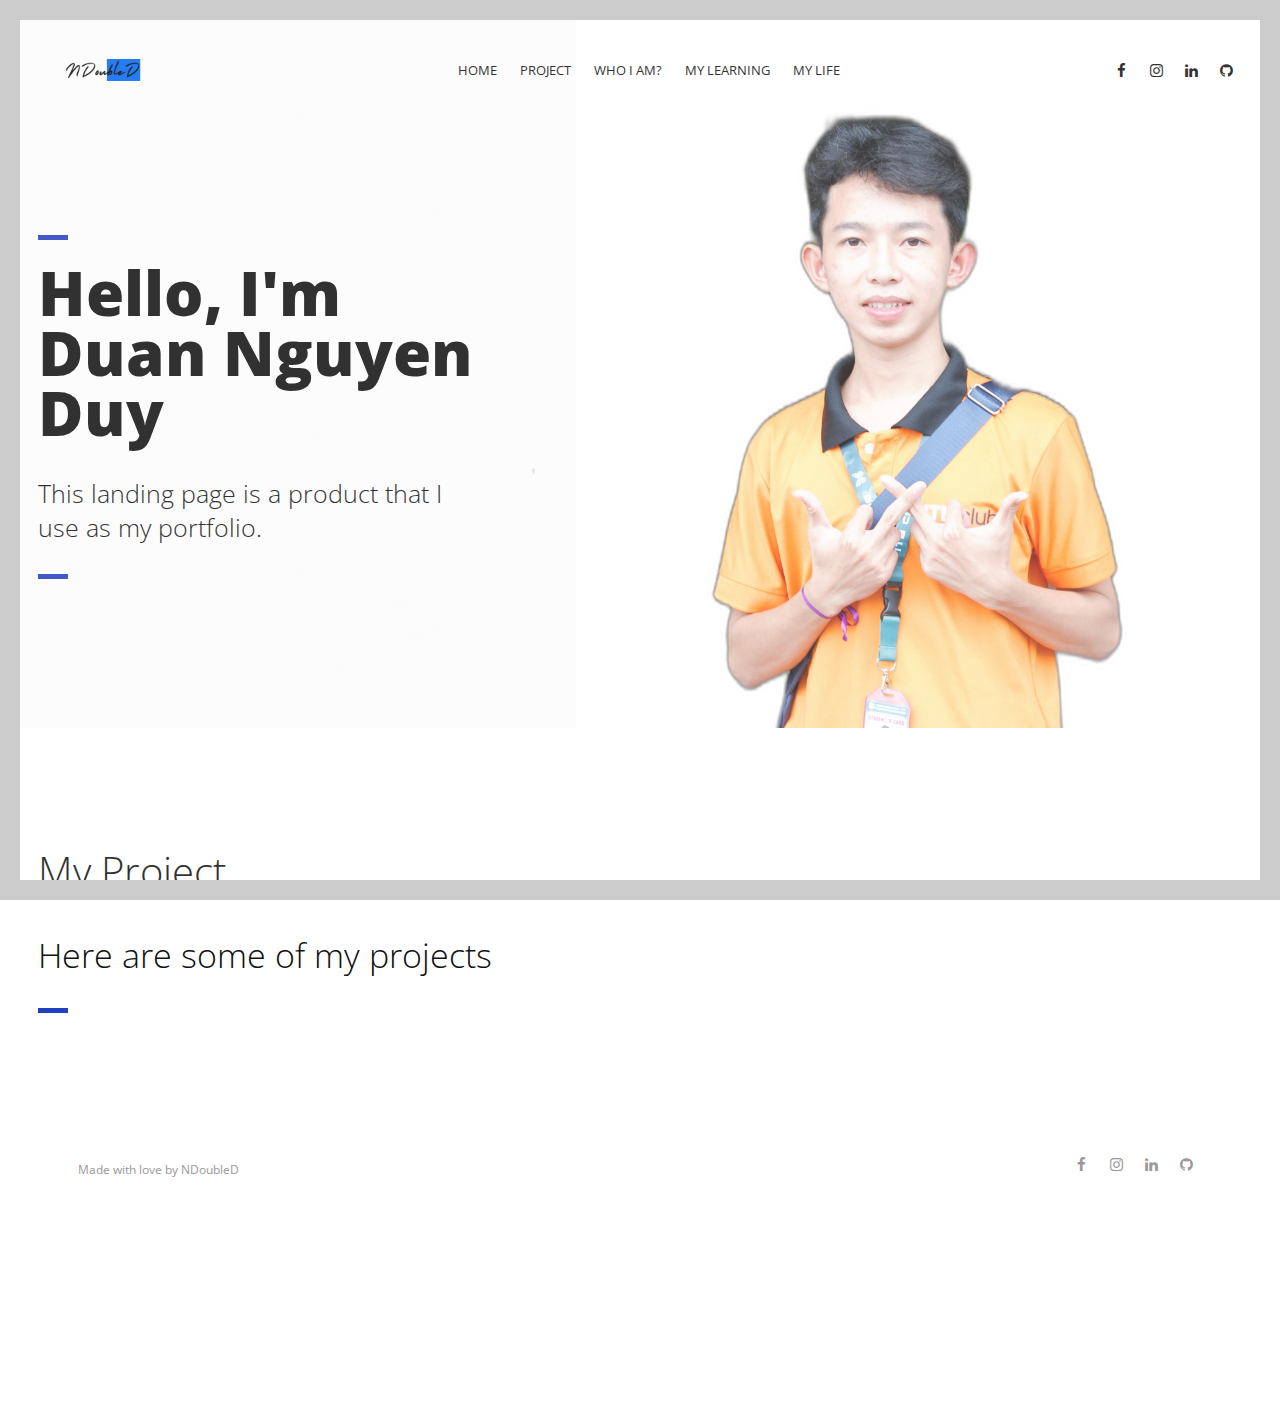
==== index.html @ 592671c4 "Add files via upload" ====
<!DOCTYPE html>
<html>
<head lang="en">
    <meta charset="UTF-8">

    <!--Page Title-->
    <title>Blog - NDoubleD</title>

    <!--Meta Keywords and Description-->
    <meta name="keywords" content="">
    <meta name="description" content="">
    <meta name="viewport" content="width=device-width, initial-scale=1.0, user-scalable=no"/>

    <!--Favicon-->
    <link rel="shortcut icon" href="images/favicon.ico" title="Favicon"/>

    <!-- Main CSS Files -->
    <link rel="stylesheet" href="css/style.css">

    <!-- Web Color CSS -->
    <link rel="stylesheet" href="css/web-color.css">

    <!--Icon Fonts - Font Awesome Icons-->
    <link rel="stylesheet" href="css/font-awesome.min.css">

    <!-- Animate CSS-->
    <link href="css/animate.css" rel="stylesheet" type="text/css">

    <!--Google Webfonts-->
    <link href='https://fonts.googleapis.com/css?family=Open+Sans:400,300,600,700,800' rel='stylesheet' type='text/css'>
</head>
<body>

<!-- Preloader -->
<div id="preloader">
    <div id="status" class="la-ball-triangle-path">
        <div></div>
        <div></div>
        <div></div>
    </div>
</div>
<!--End of Preloader-->

<div class="page-border" data-wow-duration="0.7s" data-wow-delay="0.2s">
    <div class="top-border wow fadeInDown animated" style="visibility: visible; animation-name: fadeInDown;"></div>
    <div class="right-border wow fadeInRight animated" style="visibility: visible; animation-name: fadeInRight;"></div>
    <div class="bottom-border wow fadeInUp animated" style="visibility: visible; animation-name: fadeInUp;"></div>
    <div class="left-border wow fadeInLeft animated" style="visibility: visible; animation-name: fadeInLeft;"></div>
</div>

<div id="wrapper">

    <header id="banner" class="scrollto clearfix" data-enllax-ratio=".5">
        <div id="header" class="nav-collapse">
            <div class="row clearfix">
                <div class="col-1">

                    <!--Logo-->
                    <div id="logo">

                        <!--Logo that is shown on the banner-->
                        <img src="images/logo.png" id="banner-logo" alt="Landing Page"/>
                        <!--End of Banner Logo-->

                        <!--The Logo that is shown on the sticky Navigation Bar-->
                        <img src="images/logo-2.png" id="navigation-logo" alt="Landing Page"/>
                        <!--End of Navigation Logo-->

                    </div>
                    <!--End of Logo-->

                    <aside>

                        <!--Social Icons in Header-->
                        <ul class="social-icons">
                            <li>
                                <a target="_blank" title="Facebook" href="https://www.facebook.com/duyduannguyen.it.cfc/">
                                    <i class="fa fa-facebook fa-1x"></i><span>Facebook</span>
                                </a>
                            </li>
                            <li>
                                <a target="_blank" title="Instagram" href="https://www.instagram.com/_n2d.duan_/">
                                    <i class="fa fa-instagram fa-1x"></i><span>Instagram</span>
                                </a>
                            </li>
                            <li>
                                <a target="_blank" title="Linkedin" href="http://google.com/+username">
                                    <i class="fa fa-linkedin fa-1x"></i><span>Linkedin</span>
                                </a>
                            </li>
                            <li>
                                <a target="_blank" title="Github" href="https://github.com/duan-n2d">
                                    <i class="fa fa-github fa-1x"></i><span>Github</span>
                                </a>
                            </li>
                            <!-- <li>
                                <a target="_blank" title="behance" href="http://www.behance.net">
                                    <i class="fa fa-behance fa-1x"></i><span>Behance</span>
                                </a>
                            </li> -->
                        </ul>
                        <!--End of Social Icons in Header-->

                    </aside>

                    <!--Main Navigation-->
                    <nav id="nav-main">
                        <ul>
                            <li>
                                <a href="#banner">Home</a>
                            </li>
                            <li>
                                <a href="#about">Project</a>
                            </li>
                            <li>
                                <a href="#gallery">Who I am?</a>
                            </li>
                            <li>
                                <a href="#services">My Learning</a>
                            </li>
                            <li>
                                <a href="#testimonials">My life</a>
                            </li>
                            <!-- <li>
                                <a href="#clients">Clients</a>
                            </li>
                            <li>
                                <a href="#pricing">Pricing</a>
                            </li> -->
                        </ul>
                    </nav>
                    <!--End of Main Navigation-->

                    <div id="nav-trigger"><span></span></div>
                    <nav id="nav-mobile"></nav>

                </div>
            </div>
        </div><!--End of Header-->

        <!--Banner Content-->
        <div id="banner-content" class="row clearfix">

            <div class="col-38">

                <div class="section-heading">
                    <h1>Hello, I'm Duan Nguyen Duy</h1>
                    <h2>This landing page is a product that I use as my portfolio.</h2>
                </div>

                <!--Call to Action-->
                <!-- <a href="#" class="button">START CREATING TODAY</a> -->
                <!--End Call to Action-->

            </div>

        </div><!--End of Row-->
    </header>

    <!--Main Content Area-->
    <section id="content" class="clearfix">

        <!--About Section-->
        <section id="about" class="row clearfix">

            <div class="col-1">

                <div class="section-heading">
                    <h1>My Project</h1>
                    <h2>Here are some of my projects</h2>
                </div>

                <div class="row clearfix">

                    <div class="col-1">

                        <div class="about-item">
    <!--End Main Content Area-->


    <!--Footer-->
    <footer id="landing-footer" class="clearfix">
        <div class="row clearfix">

            <p id="copyright" class="col-2">Made with love by <a href="">NDoubleD</a></p>

            <!--Social Icons in Footer-->
            <ul class="col-2 social-icons">
                <li>
                    <a target="_blank" title="Facebook" href="https://www.facebook.com/duyduannguyen.it.cfc/">
                        <i class="fa fa-facebook fa-1x"></i><span>Facebook</span>
                    </a>
                </li>
                <li>
                    <a target="_blank" title="Instagram" href="https://www.instagram.com/_n2d.duan_/">
                        <i class="fa fa-instagram fa-1x"></i><span>Instagram</span>
                    </a>
                </li>
                <li>
                    <a target="_blank" title="Linkedin" href="http://google.com/+username">
                        <i class="fa fa-linkedin fa-1x"></i><span>Linkedin</span>
                    </a>
                </li>
                <li>
                    <a target="_blank" title="Github" href="https://github.com/duan-n2d">
                        <i class="fa fa-github fa-1x"></i><span>Github</span>
                    </a>
                </li>
            </ul>
            <!--End of Social Icons in Footer-->
        </div>
    </footer>
    <!--End of Footer-->

</div>

<!-- Include JavaScript resources -->
<script src="js/jquery.1.8.3.min.js"></script>
<script src="js/wow.min.js"></script>
<script src="js/featherlight.min.js"></script>
<script src="js/featherlight.gallery.min.js"></script>
<script src="js/jquery.enllax.min.js"></script>
<script src="js/jquery.scrollUp.min.js"></script>
<script src="js/jquery.easing.min.js"></script>
<script src="js/jquery.stickyNavbar.min.js"></script>
<script src="js/jquery.waypoints.min.js"></script>
<script src="js/images-loaded.min.js"></script>
<script src="js/lightbox.min.js"></script>
<script src="js/site.js"></script>


</body>
</html>
---- css/style.css ----
/* Namari Landing Page v.1.1.0 Style Index - a free landing page by shapingrain.com

1. Default and Reset styles
- 1.1 Input Elements
2. Global elements
- 2.1 Header
- 2.2 Logo
- 2.3 Buttons
- 2.4 Navigation
- 2.5 Social Elements
- 2.6 Images
3. Fonts and Headings
4. Banner
- 4.1 SignUp Form
5. Content Elements
- 5.1 Icons
- 5.2 Parallax Elements
- 5.3 Divider
6. Landing Page Sections
- 6.1 Features
- 6.2 Testimonials
- 6.3 Gallery
- 6.4 Video
- 6.5 Clients
- 6.6 Pricing Table
7. Footer


/*------------------------------------------------------------------------------------------*/
/* 1. Defaults & Reset of specific styles across browsers */
/*------------------------------------------------------------------------------------------*/

*, *:before, *:after {
    -webkit-box-sizing: border-box;
    -moz-box-sizing: border-box;
    box-sizing: border-box;
}

body, div, dl, dt, dd, ul, ol, li, h1, h2, h3, h4, h5, h6, pre, form, blockquote, th, td {
    margin: 0;
    padding: 0;
    direction: ltr;
}

body {
    margin: 0;
    padding: 0;
    -webkit-font-smoothing: antialiased;
    overflow-x: hidden;
}

p {
    line-height: 25px;
}

.row img {
    height: auto;
    max-width: 100%;
}

a {
    text-decoration: none;
    line-height: inherit;
    -webkit-transition: opacity 0.3s ease-out;
    -moz-transition: opacity 0.3s ease-out;
    -o-transition: opacity 0.3s ease-out;
    transition: opacity 0.3s ease-out;
}

iframe {
    border: 0 !important;
}

.parallax-window {
    min-height: 400px;
    background: transparent;
}

figure {
    margin: 0;
}

/* Page Border */

.page-border {
    position: fixed;
    z-index: 999999;
    pointer-events: none;
}

.page-border .bottom-border, .page-border .left-border, .page-border .right-border, .page-border .top-border {
    background: #f3f3ef;
    position: fixed;
    z-index: 9999;
}

.page-border > .top-border, .page-border > .right-border, .page-border > .bottom-border, .page-border > .left-border {
    padding: 11px;
    background: #ccc;
}

.page-border .bottom-border, .page-border .top-border {
    width: 100%;
    padding: 10px;
    left: 0;
}

.page-border .left-border, .page-border .right-border {
    padding: 10px;
    height: 100%;
    top: 0;
}

.page-border .top-border {
    top: 0;
}

.page-border .right-border {
    right: 0;
}

.page-border .bottom-border {
    bottom: 0;
}

.page-border .left-border {
    left: 0;
}

#wrapper {
    margin:0 15px;
    padding: 15px 0;
    position: relative;
}


/* --------- 1.1 Input Elements ---------- */

input, textarea {
    border: 1px solid #e1e1e1;
    padding: 10px;
    -webkit-transition: all .3s linear;
    -moz-transition: all .3s linear;
    transition: all .3s linear;
    border-radius: 3px;
}

input {
    height: 40px;
    margin: 3px 0;
    outline: none;
    line-height: normal;
    font-size: 14px;
}

input[type="submit"] {
    cursor: pointer;
    border-style: solid;
    border-width: 2px;
    padding-top: 0;
    padding-bottom: 0;
}

select {
    border: 1px solid #e1e1e1;
    height: 40px;
    padding: 5px;
}

input:focus, textarea:focus {
    box-shadow: inset 0 1px 3px rgba(0, 0, 0, 0.1);
}

*:focus {
    outline: none;
}

/*------------------------------------------------------------------------------------------*/
/* 2. Layout Elements */
/*------------------------------------------------------------------------------------------*/

section {
    clear: both;
    overflow: hidden;
}

/* Rows and Columns */

.row {
    max-width: 1245px;
    margin: 0 auto;
    padding: 75px 0;
    position: relative;
}

.no-padding-bottom .row, .no-padding-bottom div, .no-padding-bottom.row {
    padding-bottom: 0;
}

.no-padding-top.row, .no-padding-top div {
    padding-top: 0;
}

.big-padding-top {
    padding-top: 75px !important;
}

.big-padding-bottom {
    padding-bottom: 85px !important;
}

/* Targets all elements */

[class*='col-'] {
    float: left;
    padding: 20px;
}

#clients .col-2-3 [class*='col-'] {
    padding: 0;
}

/* Clearfix */

.clearfix:after {
    content: "";
    display: table;
    clear: both;
}

/* Main Widths */

.col-1 {
    width: 100%;
}

.col-2 {
    width: 50%;
}

.col-3 {
    width: 33.33%;
}

.col-4 {
    width: 25%;
}

.col-5 {
    width: 20%;
}

.col-6 {
    width: 16.6666666667%;
}

.col-7 {
    width: 14.2857142857%;
}

.col-8 {
    width: 12.5%;
}

.col-9 {
    width: 11.1111111111%;
}

.col-10 {
    width: 10%;
}

.col-11 {
    width: 9.09090909091%;
}

.col-12 {
    width: 8.33%;
}

.col-2-3 {
    width: 66.66%;
}

.col-3-4 {
    width: 75%;
}

.col-9-10 {
    width: 90%;
}

/* Golden Ratio */
.col-61 {
    width: 61.8%;
}

.col-38 {
    width: 38.2%;
}

/* --------- 2.1 Header --------- */

#header {
    height: 71px !important;
    overflow: visible;
    z-index: 9999;
    width: 100%;
    position: absolute !important;
}

#header .row {
    padding: 0;
}

#header aside {
    text-align: right;
}

#header ul {
    text-align: center;
}

#header li {
    display: inline-block;
    list-style: none;
    margin: 0;
}

/* --------- 2.2 Logo ---------- */

#logo {
    float: left;
    height: 71px;
    line-height: 66px;
    margin-right: 15px;
}

#logo h1, #logo h2 {
    display: inline-block;
}

#banner #logo h1 {
    font-size: 28px;
    margin-right: 10px;
    font-weight: 900;
    padding: 0;
}

#logo h2 {
    font-size: 18px;
    padding: 0;
}

#logo img {
    max-height: 22px;
    vertical-align: middle;
    margin-right: 15px;
}

#navigation-logo {
    display: none;
}

.nav-solid #logo #banner-logo {
    display: none;
}

.nav-solid #logo #navigation-logo {
    display: inline-block;
}

/* --------- 2.3 Buttons ---------- */

.call-to-action {
    padding: 35px 0 35px 0;
}

/*Style*/

.button {
    font-size: 16px;
    margin: 35px 0;
    padding: 11px 16px;
    -webkit-transition: all .3s linear;
    -moz-transition: all .3s linear;
    transition: all .3s linear;
    display: inline-block;
    border-width: 3px;
    border-style: solid;
}

/* Play Button */

#video-section {
    position:relative;
}

.play-video {
    height:110px;
    position:absolute;
    top:50%;
    margin-top:-110px;
    width:100%;
}

.play-icon {
    display: inline-block;
    font-size: 0px;
    cursor: pointer;
    margin: 45px auto;
    width: 110px;
    height: 110px;
    border-radius: 50%;
    text-align: center;
    position: relative;
    z-index: 1;
}

.play-icon:after {
    pointer-events: none;
    position: absolute;
    width: 100%;
    height: 100%;
    border-radius: 50%;
    content: '';
    -webkit-box-sizing: content-box;
    -moz-box-sizing: content-box;
    box-sizing: content-box;
}

.play-icon:before {
    font-family: 'fontawesome';
    content: '\f144';
    speak: none;
    font-size: 74px;
    line-height: 110px;
    font-style: normal;
    font-weight: normal;
    font-variant: normal;
    text-transform: none;
    display: block;
    -webkit-font-smoothing: antialiased;
    color:#fff;
}

.play-video .play-icon {
    background: rgba(255, 255, 255, 0.5);
    -webkit-transition: -webkit-transform ease-out 0.3s, background 0.4s;
    -moz-transition: -moz-transform ease-out 0.3s, background 0.4s;
    transition: transform ease-out 0.3s, background 0.4s;
}

.play-video .play-icon:after {
    top: 0;
    left: 0;
    padding: 0;
    z-index: -1;
    box-shadow: 0 0 0 2px rgba(255, 255, 255, 0.1);
    opacity: 0;
    -webkit-transform: scale(0.9);
    -moz-transform: scale(0.9);
    -ms-transform: scale(0.9);
    transform: scale(0.9);
}

.play-video .play-icon:hover {
    background: rgba(255, 255, 255, 0.05);
    -webkit-transform: scale(0.93);
    -moz-transform: scale(0.93);
    -ms-transform: scale(0.93);
    transform: scale(0.93);
    color: #fff;
}


/* --------- 2.4 Navigation ---------- */

#header {
    font-size: 13px;
}

#header aside {
    float: right;
}

#header nav ul {
    text-transform: uppercase;

}

#header nav a {
    height: 71px;
    line-height: 71px;
    display: block;
    padding: 0 10px;
}

#header nav a:hover {
    opacity: 0.6;
}

/*Navigation Solid*/

#header.nav-solid [class*='col-'] {
    padding: 0 20px;
}

#header.nav-solid {
    background: #fff;
    box-shadow: 2px 0px 3px rgba(0, 0, 0, 0.2);
    position: fixed !important;
    left:0;
}

#header.nav-solid nav a {
    border-bottom: 3px solid;
    border-color: #fff;
    -webkit-transition: all 0.3s ease-out;
    -moz-transition: all 0.3s ease-out;
    -o-transition: all 0.3s ease-out;
    transition: all 0.3s ease-out;
}

#header.nav-solid nav a:hover {
    opacity: 1;
}

/* Social Elements when Solid*/

#header.nav-solid .social-icons a {
    -webkit-transition: all 0.3s ease-out;
    -moz-transition: all 0.3s ease-out;
    -o-transition: all 0.3s ease-out;
    transition: all 0.3s ease-out;
    opacity: 0.5;
}

#header.nav-solid .social-icons a:hover {
    opacity: 1;
    color: #e4473c;
}

/* Responsive Nav Styling */

#nav-trigger {
    display: none;
    text-align: right;
}

#nav-trigger span {
    display: inline-block;
    width: 38px;
    height: 71px;
    color: #111;
    cursor: pointer;
    text-transform: uppercase;
    font-size: 22px;
    text-align: center;
    border-top-right-radius: 5px;
    border-top-left-radius: 5px;
    -webkit-transition: all 0.3s ease-out;
    -moz-transition: all 0.3s ease-out;
    -o-transition: all 0.3s ease-out;
    transition: all 0.3s ease-out;
}

#nav-trigger span:after {
    font-family: "fontAwesome";
    display: inline-block;
    width: 38px;
    height: 71px;
    line-height: 75px;
    text-align: center;
    content: "\f0c9";
    border-top-right-radius: 5px;
    border-top-left-radius: 5px;
}

#nav-trigger span.open:after {
    content: "\f00d";
}

#nav-trigger span:hover, .nav-solid #nav-trigger span.open:hover, .nav-solid #nav-trigger span:hover {
    opacity: 0.6;
}

#nav-trigger span.open, #nav-trigger span.open:hover {
    color: #111;
}

.nav-solid #nav-trigger span.open:hover {
    color: #999;
}

.nav-solid #nav-trigger span {
    color: #999;
    opacity: 1;
}

nav#nav-mobile {
    position: relative;
    display: none;
}

nav#nav-mobile ul {
    display: none;
    list-style-type: none;
    position: absolute;
    left: 0;
    right: 0;
    margin-left: -20px;
    margin-right: -20px;
    padding-top: 10px;
    padding-bottom: 10px;
    text-align: center;
    background-color: #fff;
    box-shadow: 0 5px 3px rgba(0, 0, 0, 0.2);
}

nav#nav-mobile ul:after {
    display: none;
}

nav#nav-mobile li {
    margin: 0 20px;
    float: none;
    text-align: left;
    border-bottom: 1px solid #e1e1e1;
}

nav#nav-mobile li:last-child {
    border-bottom: none;
}

.nav-solid nav#nav-mobile li {
    border-top: 1px solid #e1e1e1;
    border-bottom: none;
}

nav#nav-mobile a {
    display: block;
    padding: 12px 0;
    color: #333;
    width: 100%;
    height: auto;
    line-height: normal;
    display: block;
    border-bottom: none !important;
    -webkit-transition: all 0.3s ease-out;
    -moz-transition: all 0.3s ease-out;
    -o-transition: all 0.3s ease-out;
    transition: all 0.3s ease-out;
}

nav#nav-mobile a:hover {
    background: #fafafa;
    opacity: 1;
}

/* --------- 2.5 Social Elements ---------- */

#header .col-4 {
    text-align: right;
}

.social-icons {
    display: inline-block;
    list-style: none;
}

.social-icons a {
    display: inline-block;
    width: 32px;
    text-align: center;
}

.social-icons a:hover {
    opacity: 0.7;
}

.social-icons span {
    display: none;
}

#header .social-icons {
    margin-top: 27px;
}

/* --------- 2.6 Images ---------- */

/*Alignment*/

img {
    vertical-align: top;
}

.image-center {
    display: block;
    margin: 0 auto;
}

a img {
    border: none;
    -webkit-transition: all 0.3s ease-out;
    -moz-transition: all 0.3s ease-out;
    -o-transition: all 0.3s ease-out;
    transition: all 0.3s ease-out;
    -webkit-backface-visibility: hidden;
}

a img:hover {
    opacity: 0.7;
}

/*------------------------------------------------------------------------------------------*/
/* 3. Fonts */
/*------------------------------------------------------------------------------------------*/

h1 {
    padding: 20px 0;
}

h2 {
    padding: 14px 0;
}

h3 {
    padding: 10px 0;
}

h4 {
    padding: 7px 0;
}

h5 {
    padding: 7px 0;
}

h6 {
    padding: 7px 0;
}

/* Text Alignment */

.text-left {
    text-align: left;
}

.text-center {
    text-align: center;
}

.text-right {
    text-align: right;
}

/* Section Headings */

.section-heading {
    padding: 0 0 15px 0;
}

.section-subtitle {
    font-size: 18px;
    padding-top: 0;
}

.section-heading h3 {
    font-size: 14px;
    font-weight: bold;
    color: #ccc;
    letter-spacing: 2px;
    padding-bottom: 0;
}

/*------------------------------------------------------------------------------------------*/
/* 4. Banner */
/*------------------------------------------------------------------------------------------*/

#banner {
    background-size: cover;
}

#banner-content.row {
    padding-top: 170px;
    padding-bottom: 100px;
}

#banner h1 {
    padding-top: 5%;
}

#banner .section-heading:before {
    content: "";
    display: block;
    width: 30px;
    height: 5px;
    margin-top: 30px;
}



/*------------------------------------------------------------------------------------------*/
/* 5. Content Elements */
/*------------------------------------------------------------------------------------------*/

/* --------- 5.1 Icons ---------- */

/*Font Icon sizes*/

.fa-1x {
    font-size: 15px !important;
}

/*Icon Block*/

.icon-block {
    position: relative;
}

.icon-block h4 {
    font-weight: bold;
    padding-top: 0;
}

.icon-block .icon {
    position: absolute;
}

.icon-block p {
    margin-top: 0;
}

/* Icon Left*/

.icon-left .icon {
    left: 15;
}

.icon-left .icon-block-description {
    padding-left: 53px;
}

/* Icon Right */

.icon-right .icon {
    right: 15;
}

.icon-right .icon-block-description {
    padding-right: 53px;
}

/* Icon Above */

.icon-top {
    display: block;
}

.icon-top .icon {
    position: relative;
    display: block;
}

.icon-top .icon-block-description {
    padding-top: 25px;
}

/* --------- 5.2 Parallax Elements ---------- */

.banner-parallax-1, .banner-parallax-2, .banner-parallax-3 {
    min-height: 350px;
}

/* --------- 5.3 Divider ---------- */

.divider {
    position: relative;
    width: 40%;
    height: 20px;
    line-height: 20px;
    margin: 10px auto 5px auto;
    clear: both;
    text-align: center;
}

.divider-inner {
    position: absolute;
    height: 1px;
    width: 100%;
    top: 50%;
    margin-top: -1px;
    border-top: 1px solid;
    border-color: #e1e1e1;
}

.divider i {
    background: #fff;
    position: relative;
    top: -11px;
    padding: 0 5px 0 5px;
    color: #e1e1e1;
}

/*------------------------------------------------------------------------------------------*/
/* 6. Landing Page Sections */
/*------------------------------------------------------------------------------------------*/

/* --------- 6.1 Introduction ---------- */

.introduction img.featured {
    padding: 55px 0 0 0;
}

/* --------- 6.2 Features ---------- */

.features.row {
    padding-left: 5%;
    padding-right: 5%;
}

.features div:nth-child(4) {
    clear: both;
}

/* --------- 6.3 Testimonials ---------- */

.testimonial {
    padding: 15px;
}

blockquote {
    position: relative;
}

.testimonial img {
    max-height: 120px;
    border-radius: 250em;
}

.testimonial footer {
    padding-top: 12px;
}

/* Style Classic - Avatar above Testimonial */

.testimonial.classic img {
    display: inline-block;
    margin-bottom: 25px;
}

.testimonial.classic q {
    display: block;
}

.testimonial.classic footer:before {
    display: block;
    content: "";
    width: 30px;
    height: 4px;
    margin: 10px auto 15px auto;
}

/* Style Big */

.testimonial.bigtest {
    padding-top: 0;
}

.testimonial.bigtest q {
    font-size: 22px;
}

/* --------- 6.4 Gallery ---------- */

#gallery img {
    max-height: 300px;
}

#gallery [class*='col-'] {
    padding: 0;
}

#gallery a {
    display: inline-block;
    position: relative;
    overflow: hidden;
}

#gallery a:hover img {
    opacity: 0.15;
    -moz-backface-visibility: hidden;
}

#gallery a:before {
    font-size: 2.2em;
    font-style: normal;
    font-weight: normal;
    text-align: center;
    content: "+";
    width: 70px;
    height: 70px;
    border-radius: 100em;
    display: block;
    position: absolute;
    top: 55%;
    left: 50%;
    line-height: 72px;
    margin: -35px 0 0 -35px;
    opacity: 0;
    -webkit-transition: all .2s linear;
    -moz-transition: all .2s linear;
    transition: all .2s linear;
    vertical-align: middle;
}

#gallery a:hover:before {
    opacity: 1;
    top: 50%;
    left: 50%;
}

/**
 * Featherlight – ultra slim jQuery lightbox
 * Version 1.3.3 - http://noelboss.github.io/featherlight/
 *
 * Copyright 2015, Noël Raoul Bossart (http://www.noelboss.com)
 * MIT Licensed.
**/
@media all {
    .featherlight {
        display: none;

        /* dimensions: spanning the background from edge to edge */
        position: fixed;
        top: 0;
        right: 0;
        bottom: 0;
        left: 0;
        z-index: 2147483647; /* z-index needs to be >= elements on the site. */

        /* position: centering content */
        text-align: center;

        /* insures that the ::before pseudo element doesn't force wrap with fixed width content; */
        white-space: nowrap;

        /* styling */
        cursor: pointer;
        background: #333;
        /* IE8 "hack" for nested featherlights */
        background: rgba(0, 0, 0, 0);
    }

    /* support for nested featherlights. Does not work in IE8 (use JS to fix) */
    .featherlight:last-of-type {
        background: rgba(0, 0, 0, 0.8);
    }

    .featherlight:before {
        /* position: trick to center content vertically */
        content: '';
        display: inline-block;
        height: 100%;
        vertical-align: middle;
        margin-right: -0.25em;
    }

    .featherlight .featherlight-content {

        /* position: centering vertical and horizontal */
        text-align: left;
        vertical-align: middle;
        display: inline-block;

        /* dimensions: cut off images */
        overflow: auto;
        padding: 25px 0;
        border-bottom: 25px solid transparent;

        /* dimensions: handling small or empty content */
        min-width: 30%;

        /* dimensions: handling large content */
        margin-left: 5%;
        margin-right: 5%;
        max-height: 95%;

        /* styling */
        cursor: auto;

        /* reset white-space wrapping */
        white-space: normal;
    }

    /* contains the content */
    .featherlight .featherlight-inner {
        /* make sure its visible */
        display: block;
    }

    .featherlight .featherlight-close-icon {
        /* position: centering vertical and horizontal */
        position: absolute;
        z-index: 9999;
        top: 25px;
        right: 25px;

        /* dimensions: 25px x 25px */
        line-height: 25px;
        width: 25px;

        /* styling */
        cursor: pointer;
        text-align: center;
        color: #fff;
        font-family: "fontawesome";
        font-size: 22px;
        opacity: 0.5;
        -webkit-transition: all 0.3s ease-out;
        -moz-transition: all 0.3s ease-out;
        -o-transition: all 0.3s ease-out;
        transition: all 0.3s ease-out;
    }

    .featherlight .featherlight-close-icon:hover {
        opacity: 1;
    }

    .featherlight .featherlight-image {
        /* styling */
        max-height: 100%;
        max-width:100%;
    }

    .featherlight-iframe .featherlight-content {
        /* removed the border for image croping since iframe is edge to edge */
        border-bottom: 0;
        padding: 0;
    }

    .featherlight iframe {
        /* styling */
        border: none;
    }
}

/* handling phones and small screens */
@media only screen and (max-width: 1024px) {
    .featherlight .featherlight-content {
        /* dimensions: maximize lightbox with for small screens */
        margin-left: 10px;
        margin-right: 10px;
        max-height: 98%;

        padding: 10px 10px 0;
        border-bottom: 10px solid transparent;
    }

}

/* Gallery Styling */
@media all {
    .featherlight-next,
    .featherlight-previous {
        font-family: "fontawesome";
        font-size: 22px;
        display: block;
        position: absolute;
        top: 25px;
        right: 0;
        bottom: 0;
        left: 80%;
        cursor: pointer;
        /* preventing text selection */
        -webkit-touch-callout: none;
        -webkit-user-select: none;
        -khtml-user-select: none;
        -moz-user-select: none;
        -ms-user-select: none;
        user-select: none;
        /* IE9 hack, otherwise navigation doesn't appear */
        background: rgba(0, 0, 0, 0);
        -webkit-transition: all 0.3s ease-out;
        -moz-transition: all 0.3s ease-out;
        -o-transition: all 0.3s ease-out;
        transition: all 0.3s ease-out;
    }

    .featherlight-previous {
        left: 0;
        right: 80%;
    }

    .featherlight-next span,
    .featherlight-previous span {
        display: inline-block;
        opacity: 0.3;
        position: absolute;
        top: 50%;
        width: 100%;
        font-size: 80px;
        line-height: 80px;

        /* center vertically */
        margin-top: -40px;
        color: #fff;
        font-style: normal;
        font-weight: normal;
        -webkit-transition: all 0.3s ease-out;
        -moz-transition: all 0.3s ease-out;
        -o-transition: all 0.3s ease-out;
        transition: all 0.3s ease-out;
    }

    .featherlight-next span {
        text-align: right;
        left: auto;
        right: 7%;
    }

    .featherlight-previous span {
        text-align: left;
        left: 7%;
    }

    .featherlight-next:hover span,
    .featherlight-previous:hover span {
        display: inline-block;
        opacity: 1;
    }

    /* Hide navigation while loading */
    .featherlight-loading .featherlight-previous, .featherlight-loading .featherlight-next {
        display: none;
    }
}

/* Always display arrows on touch devices */
@media only screen and (max-device-width: 1024px) {
    .featherlight-next:hover,
    .featherlight-previous:hover {
        background: none;
    }

    .featherlight-next span,
    .featherlight-previous span {
        display: block;
    }
}

/* handling phones and small screens */
@media only screen and (max-width: 1024px) {
    .featherlight-next,
    .featherlight-previous {
        top: 10px;
        right: 10px;
        left: 85%;
    }

    .featherlight-previous {
        left: 10px;
        right: 85%;
    }

    .featherlight-next span,
    .featherlight-previous span {
        margin-top: -30px;
        font-size: 40px;
    }
}

/* --------- 6.5 Video ---------- */

#video-box {
    color:#fff;
    position:relative;
    overflow:hidden;
    text-align:center;
}

.video_container, .easyContainer {
    position: relative;
    padding-bottom: 56.25%; /* 16/9 ratio */
    margin: 0;
    padding-top: 0; /* IE6 workaround*/
    height: 0;
    overflow: hidden;
}

.video_container iframe, .video_container object, .video_container embed {
    position: absolute;
    top: 0;
    left: 0;
    width: 100% !important;
    height: 100% !important;
}

.slvj-lightbox iframe, .slvj-lightbox object, .slvj-lightbox embed {
    width: 100% !important;
    height: 529px !important;
}

.videojs-background-wrap {
    overflow: hidden;
    position: absolute;
    height: 100%;
    width: 100%;
    top: 0;
    left: 0;
    z-index: -998;
}

#slvj-window {
    width: 100%;
    min-height: 100%;
    z-index: 9999999999;
    background: rgba(0, 0, 0, 0.8);
    position: fixed;
    top: 0;
    left: 0;
}

#slvj-window,
#slvj-window * {
    -webkit-box-sizing: border-box;
    -moz-box-sizing: border-box;
    box-sizing: border-box;
}

#slvj-background-close {
    width: 100%;
    min-height: 100%;
    z-index: 31;
    position: fixed;
    top: 0;
    left: 0;
}

#slvj-back-lightbox {
    max-width: 940px;
    max-height: 529px;
    z-index: 32;
    text-align: center;
    margin: 0 auto;
}

.slvj-lightbox {
    width: 100%;
    height: 100%;
    margin: 0;
    z-index: 53;
}

#slvj-close-icon:before {
    font-family: "fontawesome";
    color: #fff;
    content: '\f00d';
    font-size: 22px;
    opacity: 0.5;
    -webkit-transition: all 0.3s ease-out;
    -moz-transition: all 0.3s ease-out;
    -o-transition: all 0.3s ease-out;
    transition: all 0.3s ease-out;
    z-index: 99999;
    height: 22px;
    width: 22px;
    position: absolute;
    top: 15px;
    right: 15px;
    cursor: pointer;
}

#slvj-close-icon:before:hover {
    opacity: 1;
    cursor: pointer;
}

/* --------- 6.6 Clients ---------- */

#clients a {
    display: block;
    text-align: center;
    position: relative;
    text-transform: uppercase;
    font-weight: bold;
    color: #fff;
}

#clients img {
    display: inline-block;
    padding: 15px 25px;
}

.client-overlay {
    background: rgba(0, 0, 0, 0.8);
    position: absolute;
    top: 0;
    right: 0;
    bottom: 0;
    left: 0;
    width: 100%;
    height: 100%;
    opacity: 0;
    -webkit-transition: all 0.3s ease-out;
    -moz-transition: all 0.3s ease-out;
    -o-transition: all 0.3s ease-out;
    transition: all 0.3s ease-out;
}

#clients a:hover .client-overlay {
    opacity: 1;
}

.client-overlay span {
    position: absolute;
    top: 48%;
    left: 0;
    width: 100%;
    text-align: center;
    display: inline-block;
}

/* --------- 6.7 Pricing Table ---------- */

.pricing-block-content {
    background: #fff;
    padding: 25px 0 25px 0;
    box-shadow: 0px 1px 2px rgba(0, 0, 0, 0.07);
    transition: all 0.2s ease-in-out 0s;
    position: relative;
    border: 10px solid #fff;
}


.pricing-block ul {
    list-style: none;
    margin: 25px 0 25px 0;
}

.pricing-block li {
    padding: 14px 0;
    border-bottom: 1px dotted #e1e1e1;
}

.pricing-block li:last-of-type {
    border:none;
}

.pricing-block h3 {
    font-size:17px;
    text-transform:uppercase;
    padding-bottom:0;
}

.pricing-sub {
    font-style: italic;
    color:#ccc;
    margin:0 0 25px 0;
}

/*Price*/

.pricing {
    background: #f5f5f5;
    padding: 25px;
    position: relative;
}

.price {
    display: inline-block;
    font-size: 62px;
    font-weight: 700;
    position: relative;
}

.price span {
    position: absolute;
    top: 0;
    left: -20px;
    font-size: 22px;
}

.pricing  p {
    font-style:italic;
    color:#b4b4b4;
    line-height:auto;
    margin:0;
}



/*------------------------------------------------------------------------------------------*/
/* 7. Footer */
/*------------------------------------------------------------------------------------------*/

#landing-footer {
    clear: both;
}

#landing-footer .row {
    padding: 0;
}

#landing-footer p {
    margin: 0;
}

#landing-footer ul {
    list-style: none;
    text-align: right;
}

#landing-footer li {
    display: inline-block;
}

/* Scroll Up */

#scrollUp {
    bottom: 15px;
    right: 30px;
    width: 70px;
    height: 80px;
    margin-bottom: -10px;
    padding: 0 5px 20px 5px;
    text-align: center;
    text-decoration: none;
    color: #fff;
    -webkit-transition: margin-bottom 150ms linear;
    -moz-transition: margin-bottom 150ms linear;
    -o-transition: margin-bottom 150ms linear;
    transition: margin-bottom 150ms linear;
}

#scrollUp:hover {
    margin-bottom: 0;
}

#scrollUp:before {
    background: #ccc;
    font-family: "fontawesome";
    font-size: 2.4em;
    font-style: normal;
    font-weight: normal;
    text-align: center;
    color: #fff;
    width: 45px;
    height: 45px;
    display: inline-block;
    line-height: 45px;
    content: "\f106";
    opacity: 1;
}

/*Preloader*/

#preloader {
    position: fixed;
    top: 0;
    left: 0;
    right: 0;
    bottom: 0;
    background-color: #fff; /* change if the mask should have another color then white */
    z-index: 99999; /* makes sure it stays on top */
}

#status {
    width: 110px;
    height: 110px;
    position: absolute;
    left: 50%; /* centers the loading animation horizontally one the screen */
    top: 50%; /* centers the loading animation vertically one the screen */
    background-position: center;
    margin: -55px 0 0 -55px; /* is width and height divided by two */
    text-align: center;
}

/*!
 * Load Awesome v1.1.0 (http://github.danielcardoso.net/load-awesome/)
 * Copyright 2015 Daniel Cardoso <@DanielCardoso>
 * Licensed under MIT
 */
.la-ball-triangle-path,
.la-ball-triangle-path > div {
    position: relative;
    -webkit-box-sizing: border-box;
    -moz-box-sizing: border-box;
    box-sizing: border-box;
}

.la-ball-triangle-path {
    display: block;
    font-size: 0;
    color: #fff;
}

.la-ball-triangle-path.la-dark {
    color: #333;
}

.la-ball-triangle-path > div {
    display: inline-block;
    float: none;
    background-color: currentColor;
    border: 0 solid currentColor;
}

.la-ball-triangle-path {
    width: 32px;
    height: 32px;
}

.la-ball-triangle-path > div {
    position: absolute;
    top: 0;
    left: 0;
    width: 10px;
    height: 10px;
    border-radius: 100%;
}

.la-ball-triangle-path > div:nth-child(1) {
    -webkit-animation: ball-triangle-path-ball-one 2s 0s ease-in-out infinite;
    -moz-animation: ball-triangle-path-ball-one 2s 0s ease-in-out infinite;
    -o-animation: ball-triangle-path-ball-one 2s 0s ease-in-out infinite;
    animation: ball-triangle-path-ball-one 2s 0s ease-in-out infinite;
}

.la-ball-triangle-path > div:nth-child(2) {
    -webkit-animation: ball-triangle-path-ball-two 2s 0s ease-in-out infinite;
    -moz-animation: ball-triangle-path-ball-two 2s 0s ease-in-out infinite;
    -o-animation: ball-triangle-path-ball-two 2s 0s ease-in-out infinite;
    animation: ball-triangle-path-ball-two 2s 0s ease-in-out infinite;
}

.la-ball-triangle-path > div:nth-child(3) {
    -webkit-animation: ball-triangle-path-ball-tree 2s 0s ease-in-out infinite;
    -moz-animation: ball-triangle-path-ball-tree 2s 0s ease-in-out infinite;
    -o-animation: ball-triangle-path-ball-tree 2s 0s ease-in-out infinite;
    animation: ball-triangle-path-ball-tree 2s 0s ease-in-out infinite;
}

.la-ball-triangle-path.la-sm {
    width: 16px;
    height: 16px;
}

.la-ball-triangle-path.la-sm > div {
    width: 4px;
    height: 4px;
}

.la-ball-triangle-path.la-2x {
    width: 64px;
    height: 64px;
}

.la-ball-triangle-path.la-2x > div {
    width: 20px;
    height: 20px;
}

.la-ball-triangle-path.la-3x {
    width: 96px;
    height: 96px;
}

.la-ball-triangle-path.la-3x > div {
    width: 30px;
    height: 30px;
}

/*
 * Animations
 */
@-webkit-keyframes ball-triangle-path-ball-one {
    0% {
        -webkit-transform: translate(0, 220%);
        transform: translate(0, 220%);
    }
    17% {
        opacity: .25;
    }
    33% {
        opacity: 1;
        -webkit-transform: translate(110%, 0);
        transform: translate(110%, 0);
    }
    50% {
        opacity: .25;
    }
    66% {
        opacity: 1;
        -webkit-transform: translate(220%, 220%);
        transform: translate(220%, 220%);
    }
    83% {
        opacity: .25;
    }
    100% {
        opacity: 1;
        -webkit-transform: translate(0, 220%);
        transform: translate(0, 220%);
    }
}

@-moz-keyframes ball-triangle-path-ball-one {
    0% {
        -moz-transform: translate(0, 220%);
        transform: translate(0, 220%);
    }
    17% {
        opacity: .25;
    }
    33% {
        opacity: 1;
        -moz-transform: translate(110%, 0);
        transform: translate(110%, 0);
    }
    50% {
        opacity: .25;
    }
    66% {
        opacity: 1;
        -moz-transform: translate(220%, 220%);
        transform: translate(220%, 220%);
    }
    83% {
        opacity: .25;
    }
    100% {
        opacity: 1;
        -moz-transform: translate(0, 220%);
        transform: translate(0, 220%);
    }
}

@-o-keyframes ball-triangle-path-ball-one {
    0% {
        -o-transform: translate(0, 220%);
        transform: translate(0, 220%);
    }
    17% {
        opacity: .25;
    }
    33% {
        opacity: 1;
        -o-transform: translate(110%, 0);
        transform: translate(110%, 0);
    }
    50% {
        opacity: .25;
    }
    66% {
        opacity: 1;
        -o-transform: translate(220%, 220%);
        transform: translate(220%, 220%);
    }
    83% {
        opacity: .25;
    }
    100% {
        opacity: 1;
        -o-transform: translate(0, 220%);
        transform: translate(0, 220%);
    }
}

@keyframes ball-triangle-path-ball-one {
    0% {
        -webkit-transform: translate(0, 220%);
        -moz-transform: translate(0, 220%);
        -o-transform: translate(0, 220%);
        transform: translate(0, 220%);
    }
    17% {
        opacity: .25;
    }
    33% {
        opacity: 1;
        -webkit-transform: translate(110%, 0);
        -moz-transform: translate(110%, 0);
        -o-transform: translate(110%, 0);
        transform: translate(110%, 0);
    }
    50% {
        opacity: .25;
    }
    66% {
        opacity: 1;
        -webkit-transform: translate(220%, 220%);
        -moz-transform: translate(220%, 220%);
        -o-transform: translate(220%, 220%);
        transform: translate(220%, 220%);
    }
    83% {
        opacity: .25;
    }
    100% {
        opacity: 1;
        -webkit-transform: translate(0, 220%);
        -moz-transform: translate(0, 220%);
        -o-transform: translate(0, 220%);
        transform: translate(0, 220%);
    }
}

@-webkit-keyframes ball-triangle-path-ball-two {
    0% {
        -webkit-transform: translate(110%, 0);
        transform: translate(110%, 0);
    }
    17% {
        opacity: .25;
    }
    33% {
        opacity: 1;
        -webkit-transform: translate(220%, 220%);
        transform: translate(220%, 220%);
    }
    50% {
        opacity: .25;
    }
    66% {
        opacity: 1;
        -webkit-transform: translate(0, 220%);
        transform: translate(0, 220%);
    }
    83% {
        opacity: .25;
    }
    100% {
        opacity: 1;
        -webkit-transform: translate(110%, 0);
        transform: translate(110%, 0);
    }
}

@-moz-keyframes ball-triangle-path-ball-two {
    0% {
        -moz-transform: translate(110%, 0);
        transform: translate(110%, 0);
    }
    17% {
        opacity: .25;
    }
    33% {
        opacity: 1;
        -moz-transform: translate(220%, 220%);
        transform: translate(220%, 220%);
    }
    50% {
        opacity: .25;
    }
    66% {
        opacity: 1;
        -moz-transform: translate(0, 220%);
        transform: translate(0, 220%);
    }
    83% {
        opacity: .25;
    }
    100% {
        opacity: 1;
        -moz-transform: translate(110%, 0);
        transform: translate(110%, 0);
    }
}

@-o-keyframes ball-triangle-path-ball-two {
    0% {
        -o-transform: translate(110%, 0);
        transform: translate(110%, 0);
    }
    17% {
        opacity: .25;
    }
    33% {
        opacity: 1;
        -o-transform: translate(220%, 220%);
        transform: translate(220%, 220%);
    }
    50% {
        opacity: .25;
    }
    66% {
        opacity: 1;
        -o-transform: translate(0, 220%);
        transform: translate(0, 220%);
    }
    83% {
        opacity: .25;
    }
    100% {
        opacity: 1;
        -o-transform: translate(110%, 0);
        transform: translate(110%, 0);
    }
}

@keyframes ball-triangle-path-ball-two {
    0% {
        -webkit-transform: translate(110%, 0);
        -moz-transform: translate(110%, 0);
        -o-transform: translate(110%, 0);
        transform: translate(110%, 0);
    }
    17% {
        opacity: .25;
    }
    33% {
        opacity: 1;
        -webkit-transform: translate(220%, 220%);
        -moz-transform: translate(220%, 220%);
        -o-transform: translate(220%, 220%);
        transform: translate(220%, 220%);
    }
    50% {
        opacity: .25;
    }
    66% {
        opacity: 1;
        -webkit-transform: translate(0, 220%);
        -moz-transform: translate(0, 220%);
        -o-transform: translate(0, 220%);
        transform: translate(0, 220%);
    }
    83% {
        opacity: .25;
    }
    100% {
        opacity: 1;
        -webkit-transform: translate(110%, 0);
        -moz-transform: translate(110%, 0);
        -o-transform: translate(110%, 0);
        transform: translate(110%, 0);
    }
}

@-webkit-keyframes ball-triangle-path-ball-tree {
    0% {
        -webkit-transform: translate(220%, 220%);
        transform: translate(220%, 220%);
    }
    17% {
        opacity: .25;
    }
    33% {
        opacity: 1;
        -webkit-transform: translate(0, 220%);
        transform: translate(0, 220%);
    }
    50% {
        opacity: .25;
    }
    66% {
        opacity: 1;
        -webkit-transform: translate(110%, 0);
        transform: translate(110%, 0);
    }
    83% {
        opacity: .25;
    }
    100% {
        opacity: 1;
        -webkit-transform: translate(220%, 220%);
        transform: translate(220%, 220%);
    }
}

@-moz-keyframes ball-triangle-path-ball-tree {
    0% {
        -moz-transform: translate(220%, 220%);
        transform: translate(220%, 220%);
    }
    17% {
        opacity: .25;
    }
    33% {
        opacity: 1;
        -moz-transform: translate(0, 220%);
        transform: translate(0, 220%);
    }
    50% {
        opacity: .25;
    }
    66% {
        opacity: 1;
        -moz-transform: translate(110%, 0);
        transform: translate(110%, 0);
    }
    83% {
        opacity: .25;
    }
    100% {
        opacity: 1;
        -moz-transform: translate(220%, 220%);
        transform: translate(220%, 220%);
    }
}

@-o-keyframes ball-triangle-path-ball-tree {
    0% {
        -o-transform: translate(220%, 220%);
        transform: translate(220%, 220%);
    }
    17% {
        opacity: .25;
    }
    33% {
        opacity: 1;
        -o-transform: translate(0, 220%);
        transform: translate(0, 220%);
    }
    50% {
        opacity: .25;
    }
    66% {
        opacity: 1;
        -o-transform: translate(110%, 0);
        transform: translate(110%, 0);
    }
    83% {
        opacity: .25;
    }
    100% {
        opacity: 1;
        -o-transform: translate(220%, 220%);
        transform: translate(220%, 220%);
    }
}

@keyframes ball-triangle-path-ball-tree {
    0% {
        -webkit-transform: translate(220%, 220%);
        -moz-transform: translate(220%, 220%);
        -o-transform: translate(220%, 220%);
        transform: translate(220%, 220%);
    }
    17% {
        opacity: .25;
    }
    33% {
        opacity: 1;
        -webkit-transform: translate(0, 220%);
        -moz-transform: translate(0, 220%);
        -o-transform: translate(0, 220%);
        transform: translate(0, 220%);
    }
    50% {
        opacity: .25;
    }
    66% {
        opacity: 1;
        -webkit-transform: translate(110%, 0);
        -moz-transform: translate(110%, 0);
        -o-transform: translate(110%, 0);
        transform: translate(110%, 0);
    }
    83% {
        opacity: .25;
    }
    100% {
        opacity: 1;
        -webkit-transform: translate(220%, 220%);
        -moz-transform: translate(220%, 220%);
        -o-transform: translate(220%, 220%);
        transform: translate(220%, 220%);
    }
}

/*------------------------------------------------------------------------------------------*/
/* Responsive Elements */
/*------------------------------------------------------------------------------------------*/

/* =Media Queries for Nav
===============================*/
@media all and (max-width: 1024px) {
    #nav-trigger {
        display: block;
    }

    nav#nav-main {
        display: none;
    }

    nav#nav-mobile {
        display: block;
    }

    nav#nav-mobile li {
        display: block;
    }

    #header aside {
        display: none;
    }
}

/* Landscape mobile & down
===============================*/
@media (max-width: 480px) {

    #wrapper {
        margin:0;
        padding:0;
    }

    .page-border, #scrollUp, #scrollUp:before {
        display:none;
    }

    .row {
        padding: 15px !important;
    }

    .col-1, .col-2, .col-3, .col-4, .col-5, .col-6, .col-7, .col-8, .col-9, .col-10, .col-11, .col-12, .col-2-3, .col-3-4, .col-9-10, .col-61, .col-38, .row {
        width: 100%;
    }

    .col-1, .col-2, .col-3, .col-4, .col-5, .col-6, .col-7, .col-8, .col-9, .col-10, .col-11, .col-12, .col-2-3, .col-3-4, .col-9-10, .col-61, .col-38 {
        padding-right: 0;
        padding-left: 0;
    }

    /*-----------------Header Elements-----------------*/
    #header .row {
        padding: 0 15px !important;
    }

    #header.nav-solid [class*="col-"] {
        padding: 0;
    }

    /*Logo*/
    #logo h2 {
        padding: 0;
    }

    /* Social */
    #header aside {
        clear: both;
        padding: 0;
    }

    #header ul.social-icons {
        margin-top: 0;
    }

    #banner-content.row {
        padding-top: 85px !important;
    }

    /*-----------------Sections-----------------*/

    /* Call to Action*/
    .call-to-action {
        padding-bottom: 25px;
    }

    /* Video */
    .slvj-lightbox iframe, .slvj-lightbox object, .slvj-lightbox embed {
        height: 270px !important;
    }

    /* Footer */
    #landing-footer #copyright {
        float: left;
        width: 50%;
    }

    #landing-footer .social-icons {
        float: right;
        width: 50%;
    }

    /*-----------------Typography-----------------*/
    h1 {
        font-size: 38px;
    }

    #banner h1 {
        font-size: 48px;
    }

    /* Hide Elements */
    a#scrollUp {
        display: none !important;
    }

}

/* Mobile to Tablet Portrait
===============================*/
@media (min-width: 480px) and (max-width: 767px) {

    #wrapper {
        margin:0;
        padding:0;
    }

    .page-border, #scrollUp, #scrollUp:before {
        display:none;
    }


    .row {
        padding: 15px 0 !important;
    }

    .col-1, .col-2, .col-5, .col-7, .col-9, .col-11, .col-2-3, .col-3-4, .col-61, .col-38, .row {
        width: 100%;
    }

    .col-3, .col-4, .col-6, .col-8, .col-10, .col-12 {
        width: 50%;
    }

    /*-----------------Header Elements-----------------*/
    #header .row {
        padding: 0 !important;
    }

    #header aside {
        display: inline-block;
        position: absolute;
        top: 40px;
        right: 60px;
        padding-top:3px;
        padding-right: 5px;
    }

    #header.nav-solid aside {
        top: 20px;
    }

    #header aside ul {
        margin-top: 0 !important;
        padding-top: 6px;
    }

    #banner-content.row {
        padding-top: 85px !important;
    }

    /*Navigation*/
    nav#nav-mobile ul {
        margin-left: -40px;
        margin-right: -40px;
        padding-left: 20px;
        padding-right: 20px;
    }

    /*-----------------Sections-----------------*/

    /* Video */
    .slvj-lightbox iframe, .slvj-lightbox object, .slvj-lightbox embed {
        height: 370px !important;
    }

    /* Footer */
    #landing-footer #copyright {
        float: left;
        width: 50%;
    }

    #landing-footer .social-icons {
        float: right;
        width: 50%;
    }

}

/* Landscape Tablet to Desktop
===============================*/
@media (min-width: 768px) and (max-width: 1024px) {

    #wrapper {
        margin:0;
        padding:0;
    }

    .page-border {
        display:none;
    }

    .big-padding-top {
        padding-top: 45px !important;
    }

    /*-----------------Header Elements-----------------*/
    #header aside {
        display: inline-block;
        position: absolute;
        top: 40px;
        right: 60px;
        padding-top:3px;
        padding-right: 5px;
    }

    #header.nav-solid aside {
        top: 20px;
    }

    #header aside ul {
        margin-top: 0 !important;
        padding-top: 6px;
    }

    /*Navigation*/
    nav#nav-mobile ul {
        margin-left: -40px;
        margin-right: -40px;
        padding-left: 20px;
        padding-right: 20px;
    }

    /*-----------------Sections-----------------*/

    /* Video */
    .slvj-lightbox iframe, .slvj-lightbox object, .slvj-lightbox embed {
        height: 432px !important;
    }

}
---- css/web-color.css ----
/* Namari Landing Page Dynamic Style Index

1. Website Default Styling
2. Navigation
3. Primary and Secondary Colors
4. Banner
5. Typography
6. Buttons
7. Footer


/*------------------------------------------------------------------------------------------*/
/* 1. Website Default Styling */
/*------------------------------------------------------------------------------------------*/


body {
    background:#fff;
}


/* Default Link Color */

a, .la-ball-triangle-path {
    color:#233fc1;
}

a:hover, #header.nav-solid nav a:hover {
    color:#233fc1;
}

/* Default Icon Color */

.icon i {
    color:#233fc1;
}

/* Border Color */

#banner .section-heading:before, .testimonial.classic footer:before {
    background: #233fc1;
}

.pricing-block-content:hover {
    border-color:#233fc1;
}


/*------------------------------------------------------------------------------------------*/
/* 2. Navigation */
/*------------------------------------------------------------------------------------------*/


/* Transparent Navigation Color on a Banner */

#header nav a, #header i {
    color:#111;
}


/* Navigation Colors when the Navigation is sticky and solid */ 

#header.nav-solid, #header.nav-solid a, #header.nav-solid i, #nav-mobile ul li a {
    color:#333;
}


/* Navigation Active State */

#header.nav-solid .active {
    color: #233fc1;
    border-color: #233fc1;
}    



/*------------------------------------------------------------------------------------------*/
/* 3. Primary and Secondary Colors */
/*------------------------------------------------------------------------------------------*/


/* Primary Background and Text Colors */

.primary-color, .featured .pricing {
    background-color:#233fc1;
}

.primary-color, .primary-color .section-title, .primary-color .section-subtitle, .featured .pricing, .featured .pricing p {
    color:#fff;    
}

.section-heading h2:after {
    background:#233fc1;
    content:"";
    display:block;
    width:30px;
    height:5px;
    margin-top:30px;
}

.text-center .section-heading h2:after {
    margin:30px auto 25px auto;
}

/* Primary Icon Colors */

.primary-color .icon i, .primary-color i {
    color:#fff;
}


/* Secondary Background and Text Colors */

.secondary-color {
    background-color:#f5f5f5;
}


/*------------------------------------------------------------------------------------------*/
/* 4. Banner */
/*------------------------------------------------------------------------------------------*/


/* Banner Background and Text Colors */

#banner {
    background: url("../images/banner-images/banner-image-1.jpg") no-repeat center top;
    background-size:cover;
}


/*------------------------------------------------------------------------------------------*/
/* 5. Typography */
/*------------------------------------------------------------------------------------------*/


body {
    font-family: 'Open Sans', sans-serif, Arial, Helvetica;
    font-size:15px;
    font-weight:normal;
    color:#111;
}

/* Logo, if you are using Fonts as Logo and not image

#logo h1 {
    font-family:;
    font-size:; 
    font-weight:;
    color:;
}

#logo h2 {
    font-family:;
    font-size:; 
    font-weight:;
    color:;
}

*/


/* Banner Typography */

#banner h1 {
    font-family: 'Open Sans', sans-serif, Arial, Helvetica;
    font-size:62px;
    line-height:60px;
    font-weight:800;
    color:#111;
}

#banner h2 {
    font-family: 'Open Sans', sans-serif, Arial, Helvetica;
    font-size:25px;
    font-weight:300;
    color:#111;
}


/* Section Title and Subtitle */

.section-title {
    font-family: 'Open Sans', sans-serif, Arial, Helvetica;
    font-size: 34px; 
    font-weight:700;
    color:#111;
}

.section-subtitle {
    font-family: 'Open Sans', sans-serif, Arial, Helvetica;
    font-size: 16px;
    font-weight:300;
    color:#9c9c9c;
}

/* Testimonial */

.testimonial q {
    font-family: 'Open Sans', sans-serif, Arial, Helvetica;
    font-size: 17px; 
    font-weight:300;
}

.testimonial.classic q, .testimonial.classic footer {
    color:#111;
}


/* Standard Headings h1-h6 */

h1 {
    font-family: 'Open Sans', sans-serif, Arial, Helvetica;
    font-size: 40px; 
    font-weight:300;
    color:#111;
}

h2 {
    font-family: 'Open Sans', sans-serif, Arial, Helvetica;
    font-size: 34px; 
    font-weight:300;
    color:#111;
}

h3 {
    font-family: 'Open Sans', sans-serif, Arial, Helvetica;
    font-size: 30px; 
    font-weight:700;
    color:#111;
}

h4 {
    font-family: 'Open Sans', sans-serif, Arial, Helvetica;
    font-size: 18px; 
    font-weight:400;
    color:#111;
}

h5 {
    font-family: 'Open Sans', sans-serif, Arial, Helvetica;
    font-size: 16px; 
    font-weight:400;
    color:#111;
}

h6 {
    font-family: 'Open Sans', sans-serif, Arial, Helvetica;
    font-size: 14px; 
    font-weight:400;
    color:#111;
}


/*------------------------------------------------------------------------------------------*/
/* 6. Buttons */
/*------------------------------------------------------------------------------------------*/

/* ----------Default Buttons---------- */


/* Button Text */

.button, input[type="submit"]  {
    font-family: 'Open Sans', sans-serif, Arial, Helvetica;
    font-size:14px;
    font-weight:bold;
    color:#111;
}


/* Button Color */

.button, input[type="submit"] {
    border-color:#111;
}


/* Button Hover Color */

.button:hover,  input[type="submit"]:hover {
    border-color:#233fc1;
    color:#233fc1;
}


/* ----------Banner Buttons---------- */


/* Button Text */

#banner .button {
    font-family: 'Open Sans', sans-serif, Arial, Helvetica;
    font-size:16px;
    color:#111;
}


/* Button Color */

#banner .button {
    border-color:#111;
}


/* Button Hover Color */

#banner .button:hover {
    color:#233fc1;
    border-color:#233fc1;
}


/*------------------------------------------------------------------------------------------*/
/* 7. Footer */
/*------------------------------------------------------------------------------------------*/

#landing-footer, #landing-footer p, #landing-footer a {
    font-family: 'Open Sans', sans-serif, Arial, Helvetica;
    font-size:12px;
    font-weight:normal;
    color:#999;
}

/* Footer Icon Color */

#landing-footer i {
    color:#999;
}
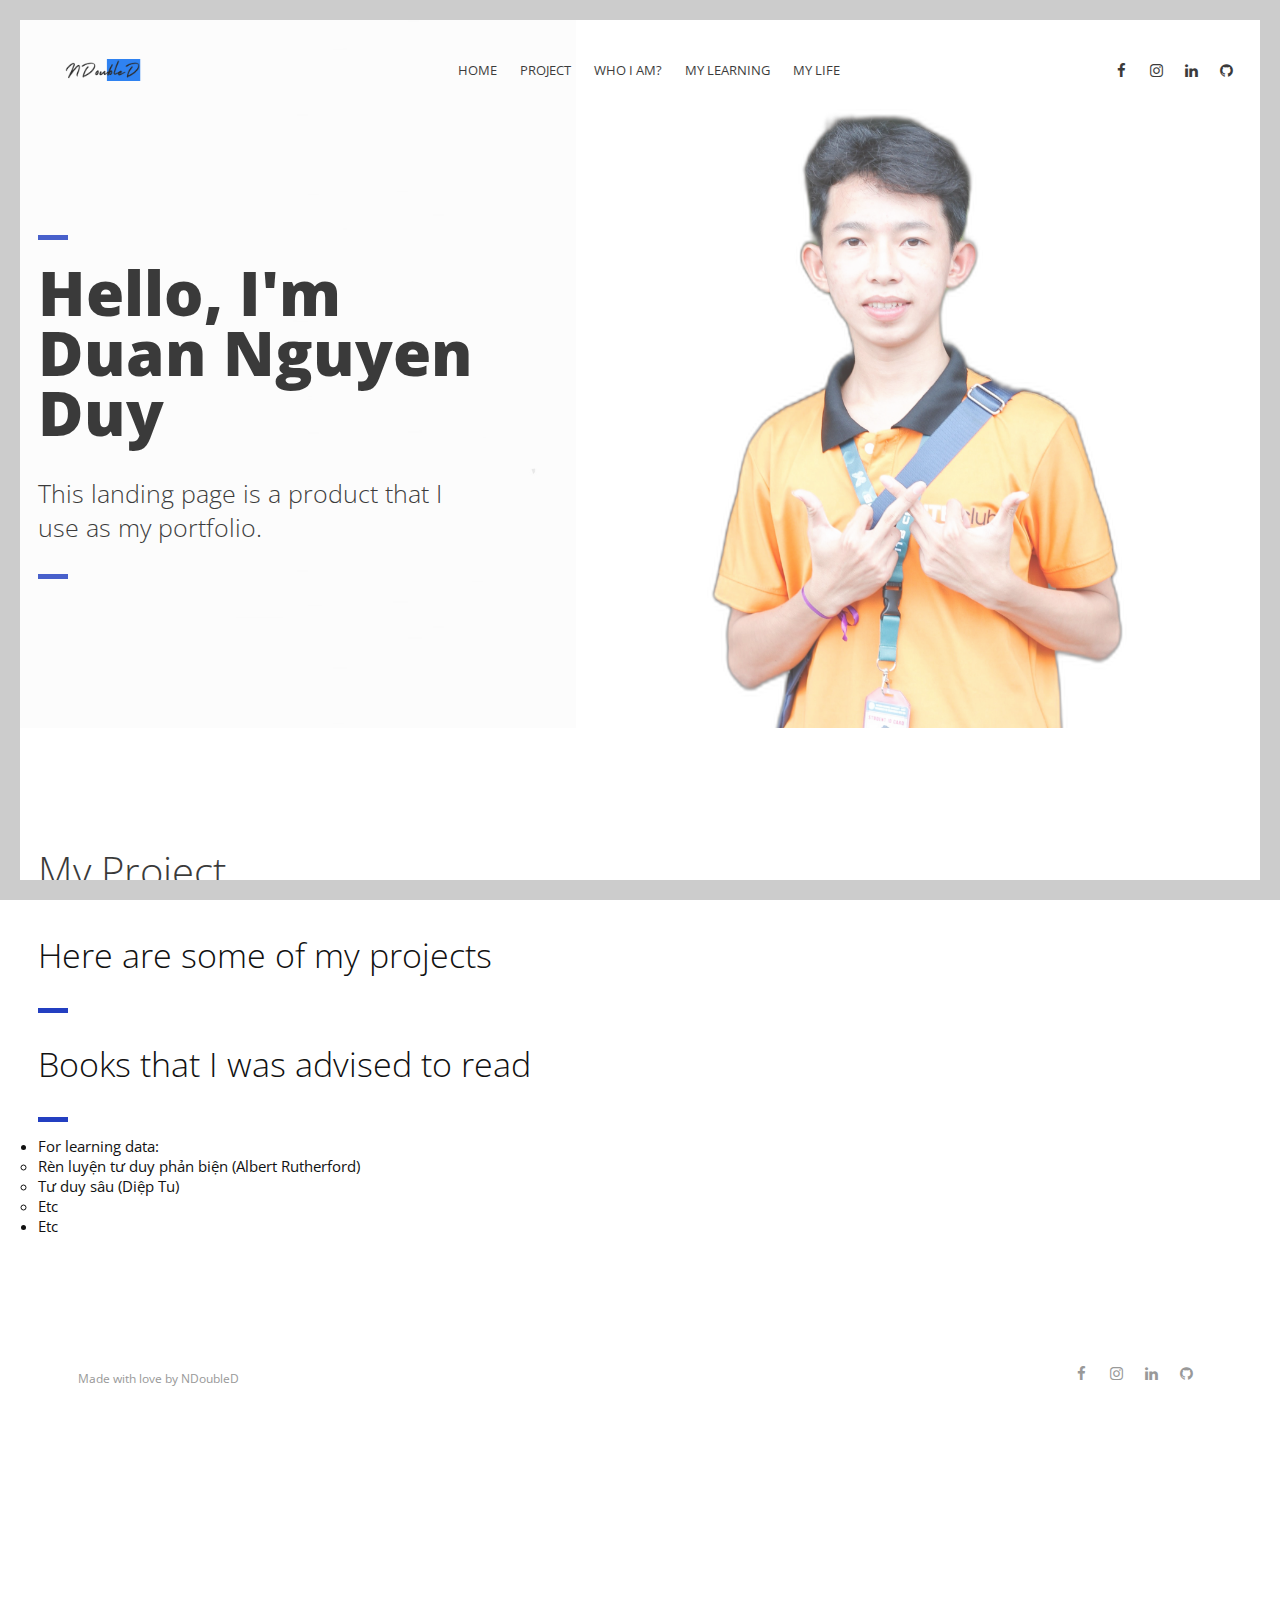
==== commit 03a4f88d: "Update index.html" ====
--- a/index.html
+++ b/index.html
@@ -168,6 +168,16 @@
                 <div class="section-heading">
                     <h1>My Project</h1>
                     <h2>Here are some of my projects</h2>
+                    <h2>Books that I was advised to read</h2>
+                    <ul class="list-book">
+                        <li class="list-item one">For learning data:</li>
+                            <ul class="list-book-data">
+                                <li class="list-item one">Rèn luyện tư duy phản biện (Albert Rutherford)</li>
+                                <li class="list-item two">Tư duy sâu (Diệp Tu)</li>
+                                <li class="list-item three">Etc</li>
+                            </ul>
+                        <li class="list-item two">Etc</li>
+                    </ul>
                 </div>
 
                 <div class="row clearfix">
@@ -230,4 +240,4 @@
 
 
 </body>
-</html>+</html>
